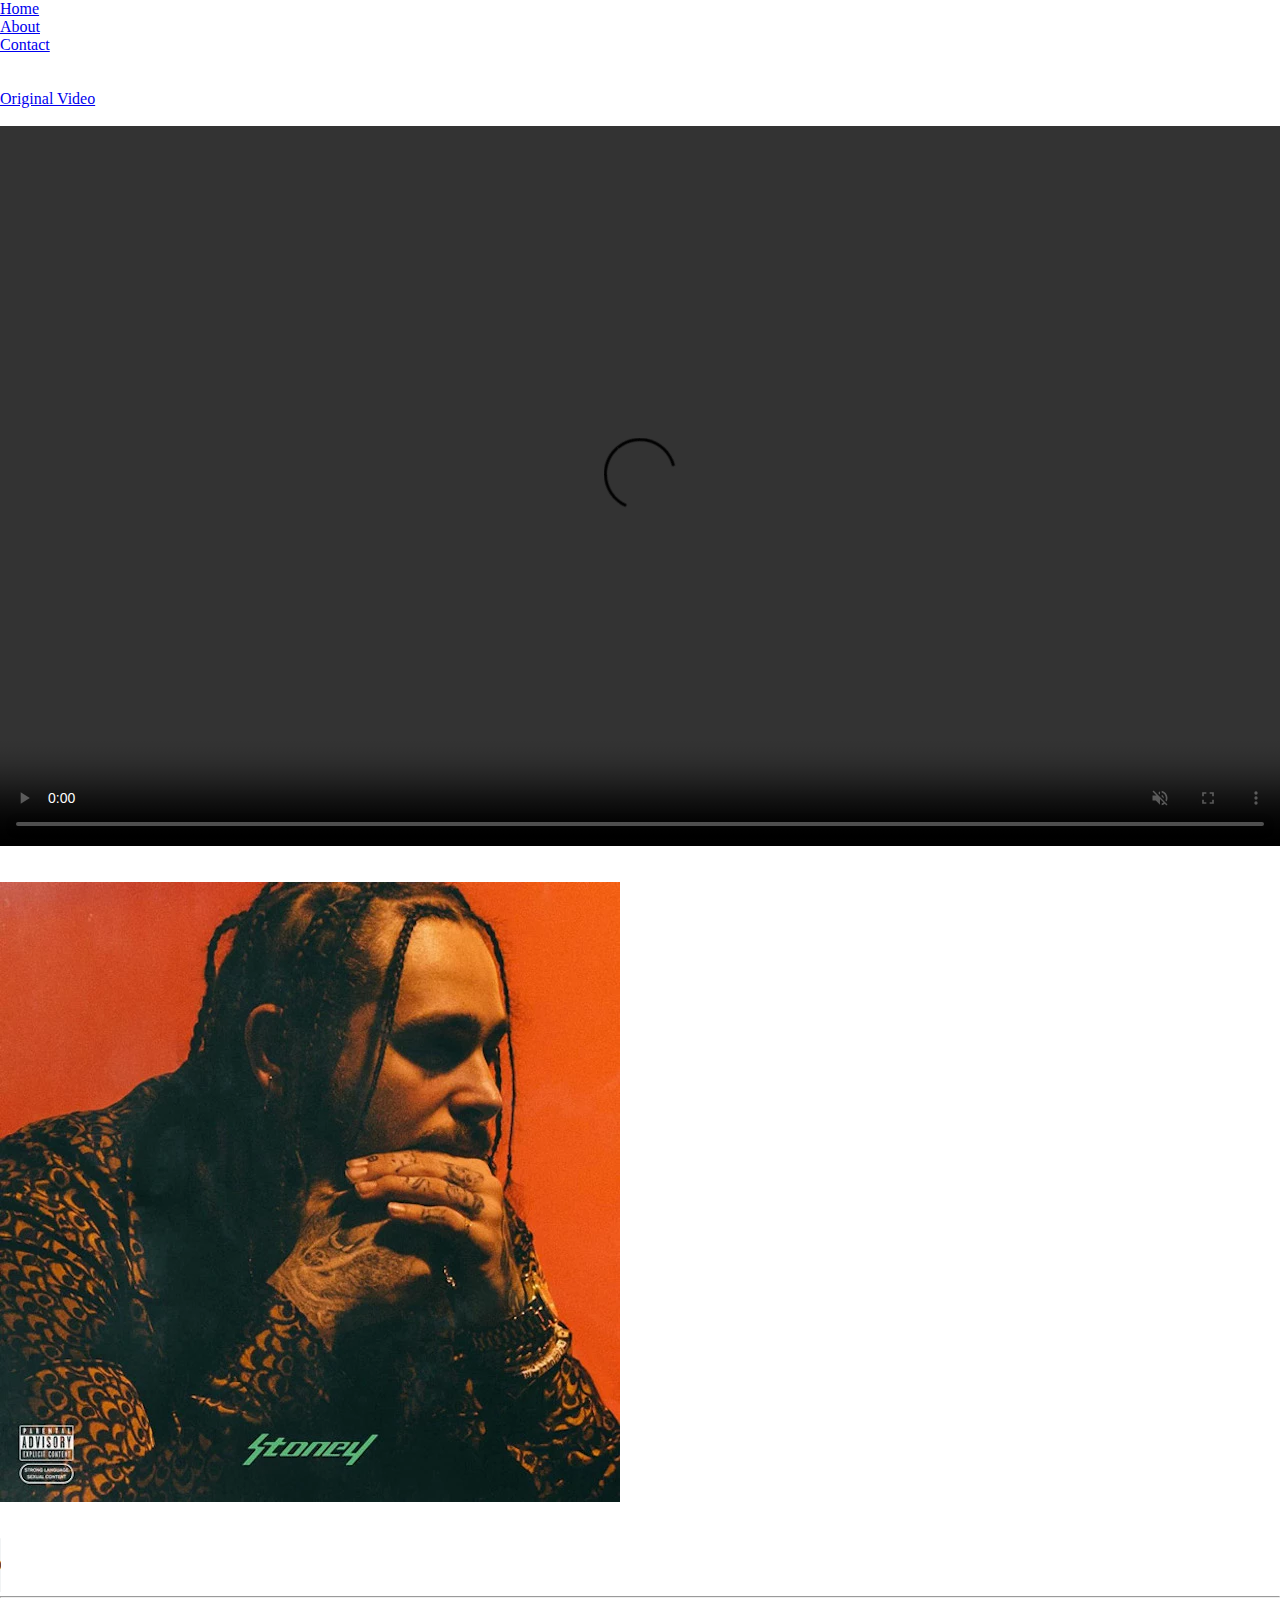
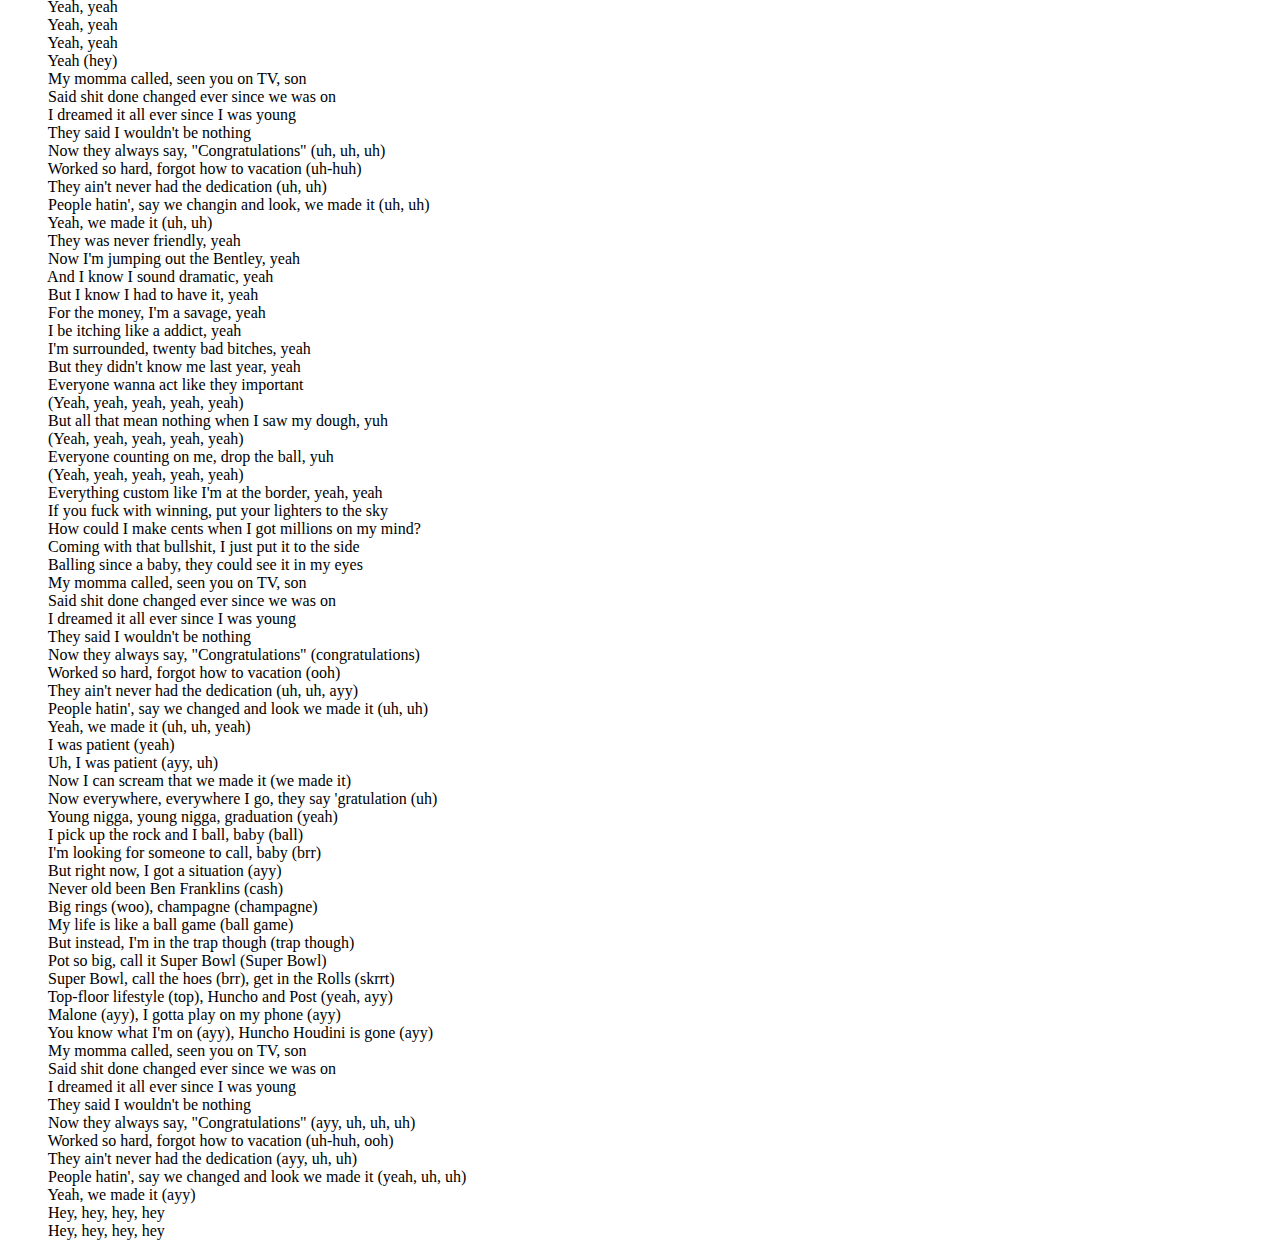
==== index.html @ ec35ed41 "uploaded files" ====
<!DOCTYPE html>
<html>
    <head>
        <title>POST MALONE SONG LYRICS</title>
        <meta charset="utf-8" />
		<meta name="viewport" content="width=device-width, initial-scale=1, user-scalable=no" />
		<link rel="stylesheet" href="assets/css/main.css" />
		<noscript><link rel="stylesheet" href="#" /></noscript>
    </head>
    <body>
        <header>
            <nav>
                <ul>
                    <li><a href="#">Home</a></li>
                    <li><a href="#">About</a></li>
                    <li><a href="#">Contact</a></li>
                </ul>
            </nav>
        </header>
        <main>
            <section>
                <h1>Congratulations ft. Quavo</h1>
                <article>
                    <p>Song by Post Malone</p>
                    <a href="https://www.youtube.com/watch?v=SC4xMk98Pdc">Original Video</a>
                    <br> <br>
                    <video width="500" controls autoplay muted>
                        <source src="video files/post-malone-congratulations.mp4" type=video/mp4>
                    </video>
                    <br> <br>
                    <a href="https://www.youtube.com/watch?v=SC4xMk98Pdc">
                    <img src="images/congratulations album cover.webp" alt="Congratulations Album Cover" height="200">
                    </a>
                    <br> <br>
                    <audio controls> 
                        <source src="/audio files/Post Malone - Congratulations ft. Quavo.mp3" type="audio/mpeg"> 
                    </audio>
                </article>
            </section>
        </main>
        
        
        <hr>
        <pre>
            Yeah, yeah
            Yeah, yeah
            Yeah, yeah
            Yeah (hey)
            My momma called, seen you on TV, son
            Said shit done changed ever since we was on
            I dreamed it all ever since I was young
            They said I wouldn't be nothing
            Now they always say, "Congratulations" (uh, uh, uh)
            Worked so hard, forgot how to vacation (uh-huh)
            They ain't never had the dedication (uh, uh)
            People hatin', say we changin and look, we made it (uh, uh)
            Yeah, we made it (uh, uh)
            They was never friendly, yeah
            Now I'm jumping out the Bentley, yeah
            And I know I sound dramatic, yeah
            But I know I had to have it, yeah
            For the money, I'm a savage, yeah
            I be itching like a addict, yeah
            I'm surrounded, twenty bad bitches, yeah
            But they didn't know me last year, yeah
            Everyone wanna act like they important
            (Yeah, yeah, yeah, yeah, yeah)
            But all that mean nothing when I saw my dough, yuh
            (Yeah, yeah, yeah, yeah, yeah)
            Everyone counting on me, drop the ball, yuh
            (Yeah, yeah, yeah, yeah, yeah)
            Everything custom like I'm at the border, yeah, yeah
            If you fuck with winning, put your lighters to the sky
            How could I make cents when I got millions on my mind?
            Coming with that bullshit, I just put it to the side
            Balling since a baby, they could see it in my eyes
            My momma called, seen you on TV, son
            Said shit done changed ever since we was on
            I dreamed it all ever since I was young
            They said I wouldn't be nothing
            Now they always say, "Congratulations" (congratulations)
            Worked so hard, forgot how to vacation (ooh)
            They ain't never had the dedication (uh, uh, ayy)
            People hatin', say we changed and look we made it (uh, uh)
            Yeah, we made it (uh, uh, yeah)
            I was patient (yeah)
            Uh, I was patient (ayy, uh)
            Now I can scream that we made it (we made it)
            Now everywhere, everywhere I go, they say 'gratulation (uh)
            Young nigga, young nigga, graduation (yeah)
            I pick up the rock and I ball, baby (ball)
            I'm looking for someone to call, baby (brr)
            But right now, I got a situation (ayy)
            Never old been Ben Franklins (cash)
            Big rings (woo), champagne (champagne)
            My life is like a ball game (ball game)
            But instead, I'm in the trap though (trap though)
            Pot so big, call it Super Bowl (Super Bowl)
            Super Bowl, call the hoes (brr), get in the Rolls (skrrt)
            Top-floor lifestyle (top), Huncho and Post (yeah, ayy)
            Malone (ayy), I gotta play on my phone (ayy)
            You know what I'm on (ayy), Huncho Houdini is gone (ayy)
            My momma called, seen you on TV, son
            Said shit done changed ever since we was on
            I dreamed it all ever since I was young
            They said I wouldn't be nothing
            Now they always say, "Congratulations" (ayy, uh, uh, uh)
            Worked so hard, forgot how to vacation (uh-huh, ooh)
            They ain't never had the dedication (ayy, uh, uh)
            People hatin', say we changed and look we made it (yeah, uh, uh)
            Yeah, we made it (ayy)
            Hey, hey, hey, hey
            Hey, hey, hey, hey
        </pre>

    </body>
</html>
---- assets/css/main.css ----
* {
    margin: 0;
    padding: 0;
    font: inherit;
    box-sizing: border-box;
}
html {
    color-scheme: dark light;
}
body {
    min-height: 100vh;
}
img, picture, svg, video {
    display: block;
    max-width: 100%;
}
img {
    height: 100%;
}
p {
    transform: matrix(1, -0.3, 1, 5, 5, 0);
  }
 video {
    width: 100%;
    aspect-ratio: 16/9;
 }
h1 {
    text-align: center;
    font-size: 1rem;
    transform: matrix(5, 1, 2, 7, 2, 250);
}
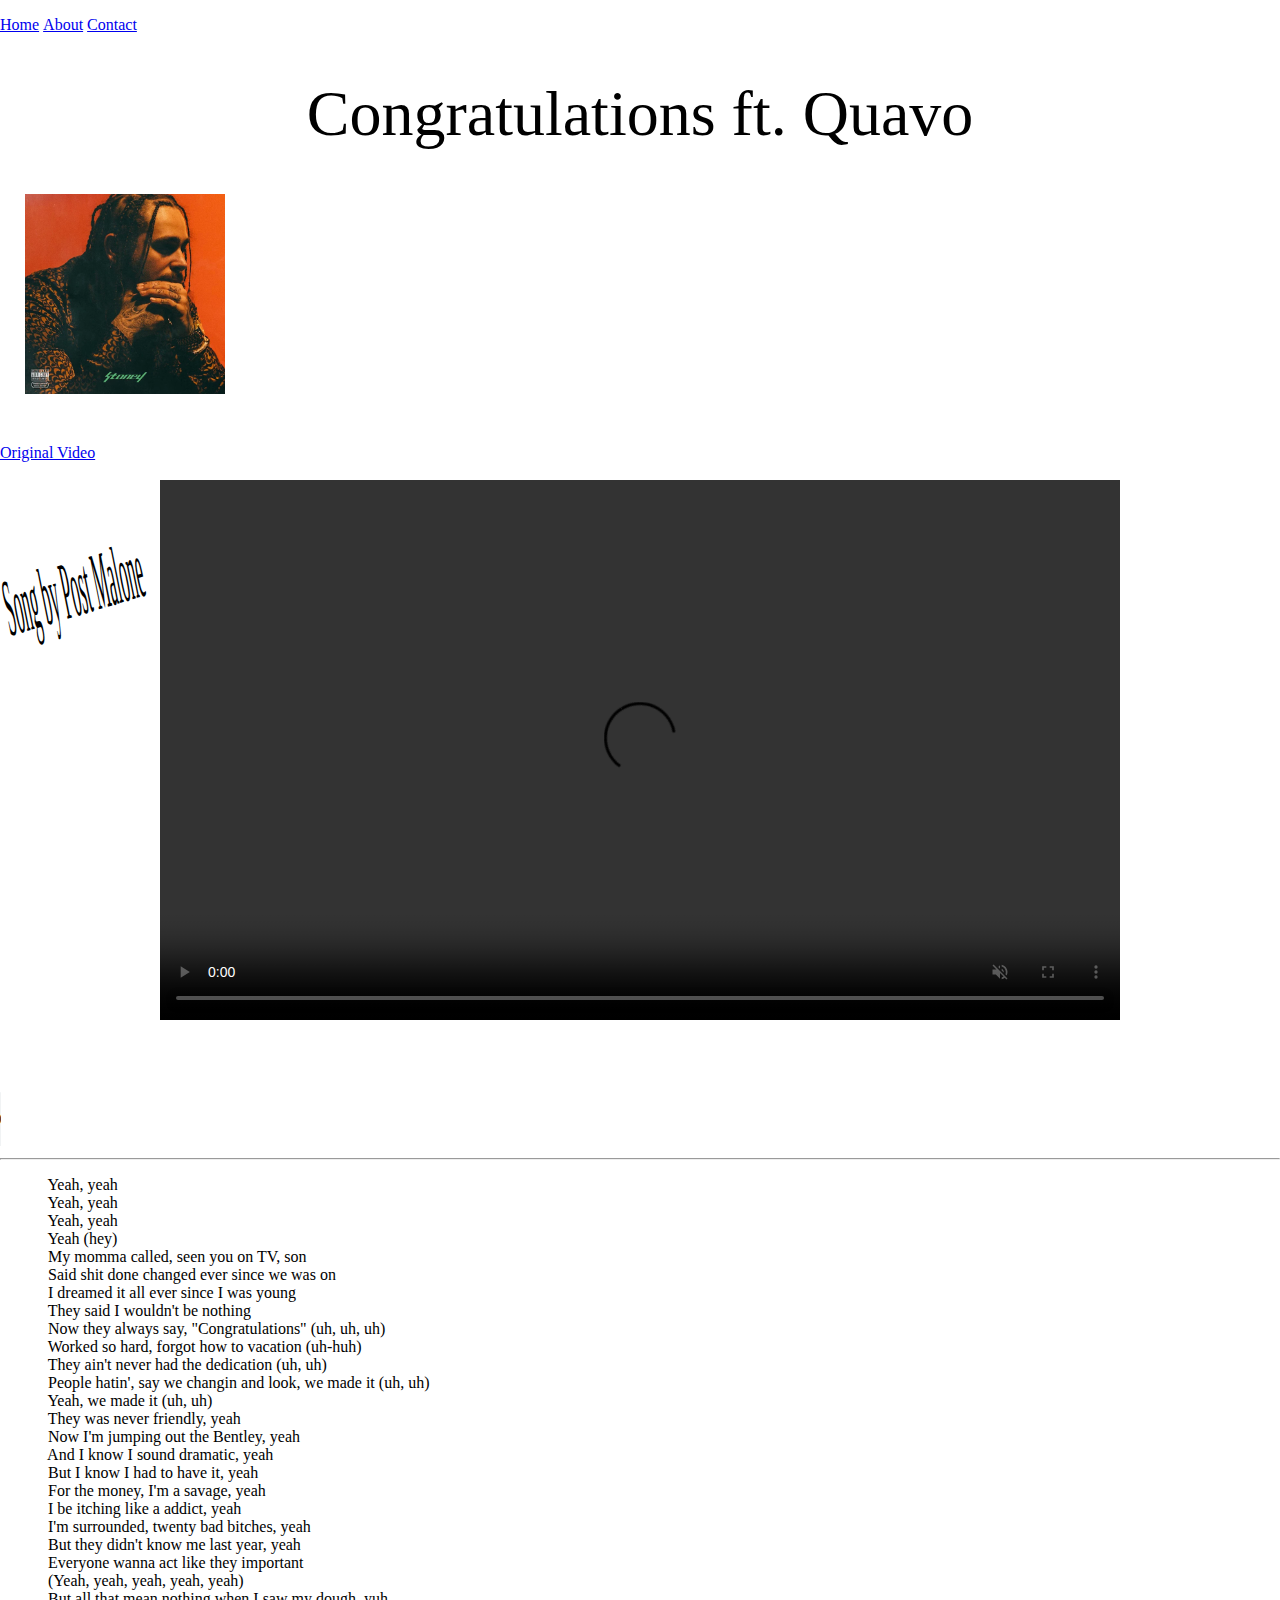
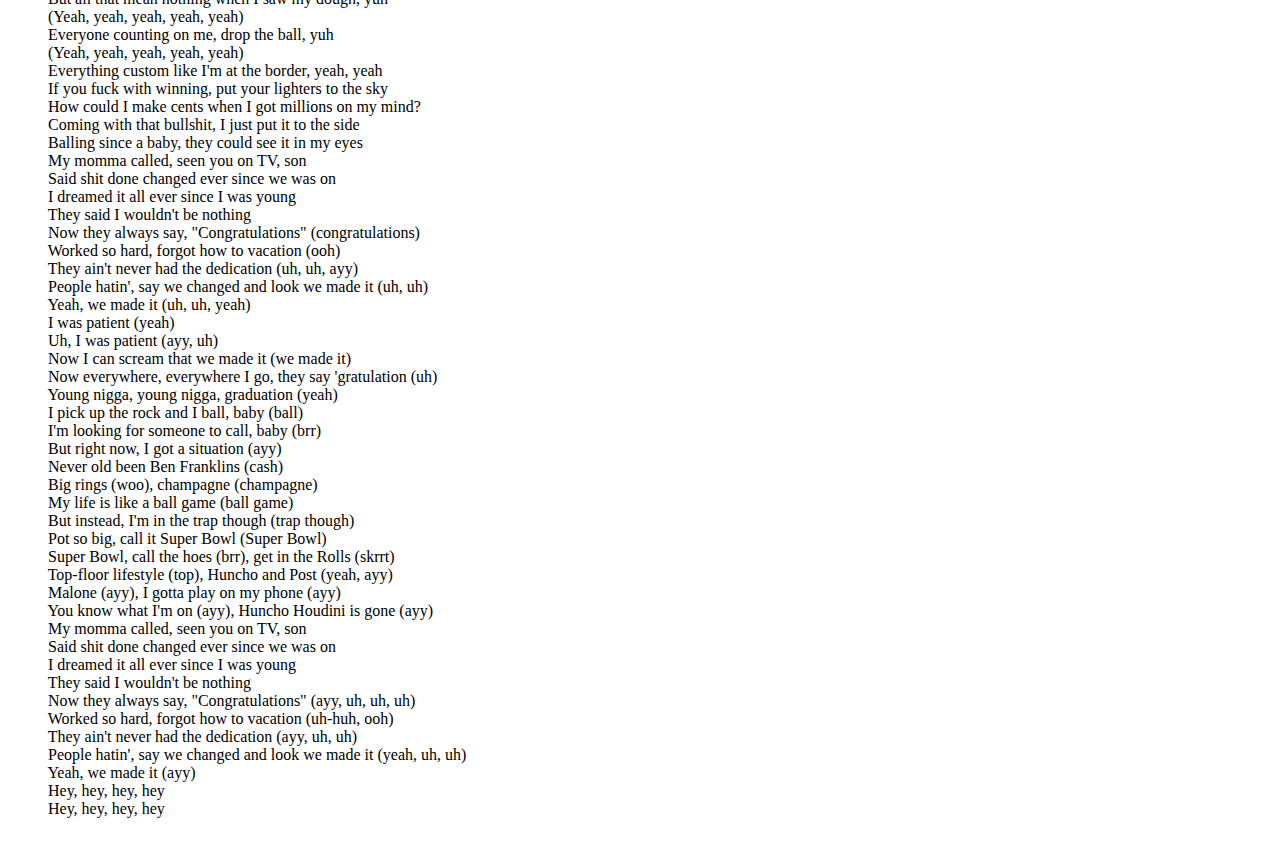
==== commit 26313d99: "Minor CSS changes" ====
--- a/index.html
+++ b/index.html
@@ -4,23 +4,29 @@
         <title>POST MALONE SONG LYRICS</title>
         <meta charset="utf-8" />
 		<meta name="viewport" content="width=device-width, initial-scale=1, user-scalable=no" />
-		<link rel="stylesheet" href="assets/css/main.css" />
+		<link rel="stylesheet" href="/assets/css/css/main.css" />
 		<noscript><link rel="stylesheet" href="#" /></noscript>
     </head>
     <body>
         <header>
-            <nav>
-                <ul>
-                    <li><a href="#">Home</a></li>
-                    <li><a href="#">About</a></li>
-                    <li><a href="#">Contact</a></li>
-                </ul>
-            </nav>
+            
+                <nav id="menu-bar">
+                    <ul id="menu-bar">
+                        <li><a href="#" class="menu-bar">Home</a></li>
+                        <li><a href="#" class="menu-bar">About</a></li>
+                        <li><a href="#" class="menu-bar">Contact</a></li>
+                    </ul>
+                </nav>
+            
+        </header>
         </header>
         <main>
             <section>
                 <h1>Congratulations ft. Quavo</h1>
                 <article>
+                    <a href="https://www.youtube.com/watch?v=SC4xMk98Pdc">
+                        <img src="images/congratulations album cover.webp" alt="Congratulations Album Cover" height="200">
+                        </a>
                     <p>Song by Post Malone</p>
                     <a href="https://www.youtube.com/watch?v=SC4xMk98Pdc">Original Video</a>
                     <br> <br>
@@ -28,9 +34,7 @@
                         <source src="video files/post-malone-congratulations.mp4" type=video/mp4>
                     </video>
                     <br> <br>
-                    <a href="https://www.youtube.com/watch?v=SC4xMk98Pdc">
-                    <img src="images/congratulations album cover.webp" alt="Congratulations Album Cover" height="200">
-                    </a>
+
                     <br> <br>
                     <audio controls> 
                         <source src="/audio files/Post Malone - Congratulations ft. Quavo.mp3" type="audio/mpeg"> 
--- a/assets/css/css/main.css
+++ b/assets/css/css/main.css
@@ -0,0 +1,38 @@
+* {
+    margin-left: auto;
+    margin-right: auto;
+    padding: 0;
+    font: inherit;
+    box-sizing: border-box;
+}
+html {
+    color-scheme: dark light;
+}
+body {
+    min-height: 100vh;
+}
+img, picture, svg, video {
+    display: block;
+    max-width: 75%;
+}
+img {
+    margin-left: 25px;
+}
+p {
+    transform: matrix(1, -0.3, 1, 5, 5, 0);
+  }
+ video {
+    width: 100%;
+    aspect-ratio: 16/9;
+ }
+h1 {
+    text-align: center;
+    font-size: 4rem;
+}
+
+#menu-bar li {
+    display:inline;
+}
+.menu-bar {
+    display: inline;
+}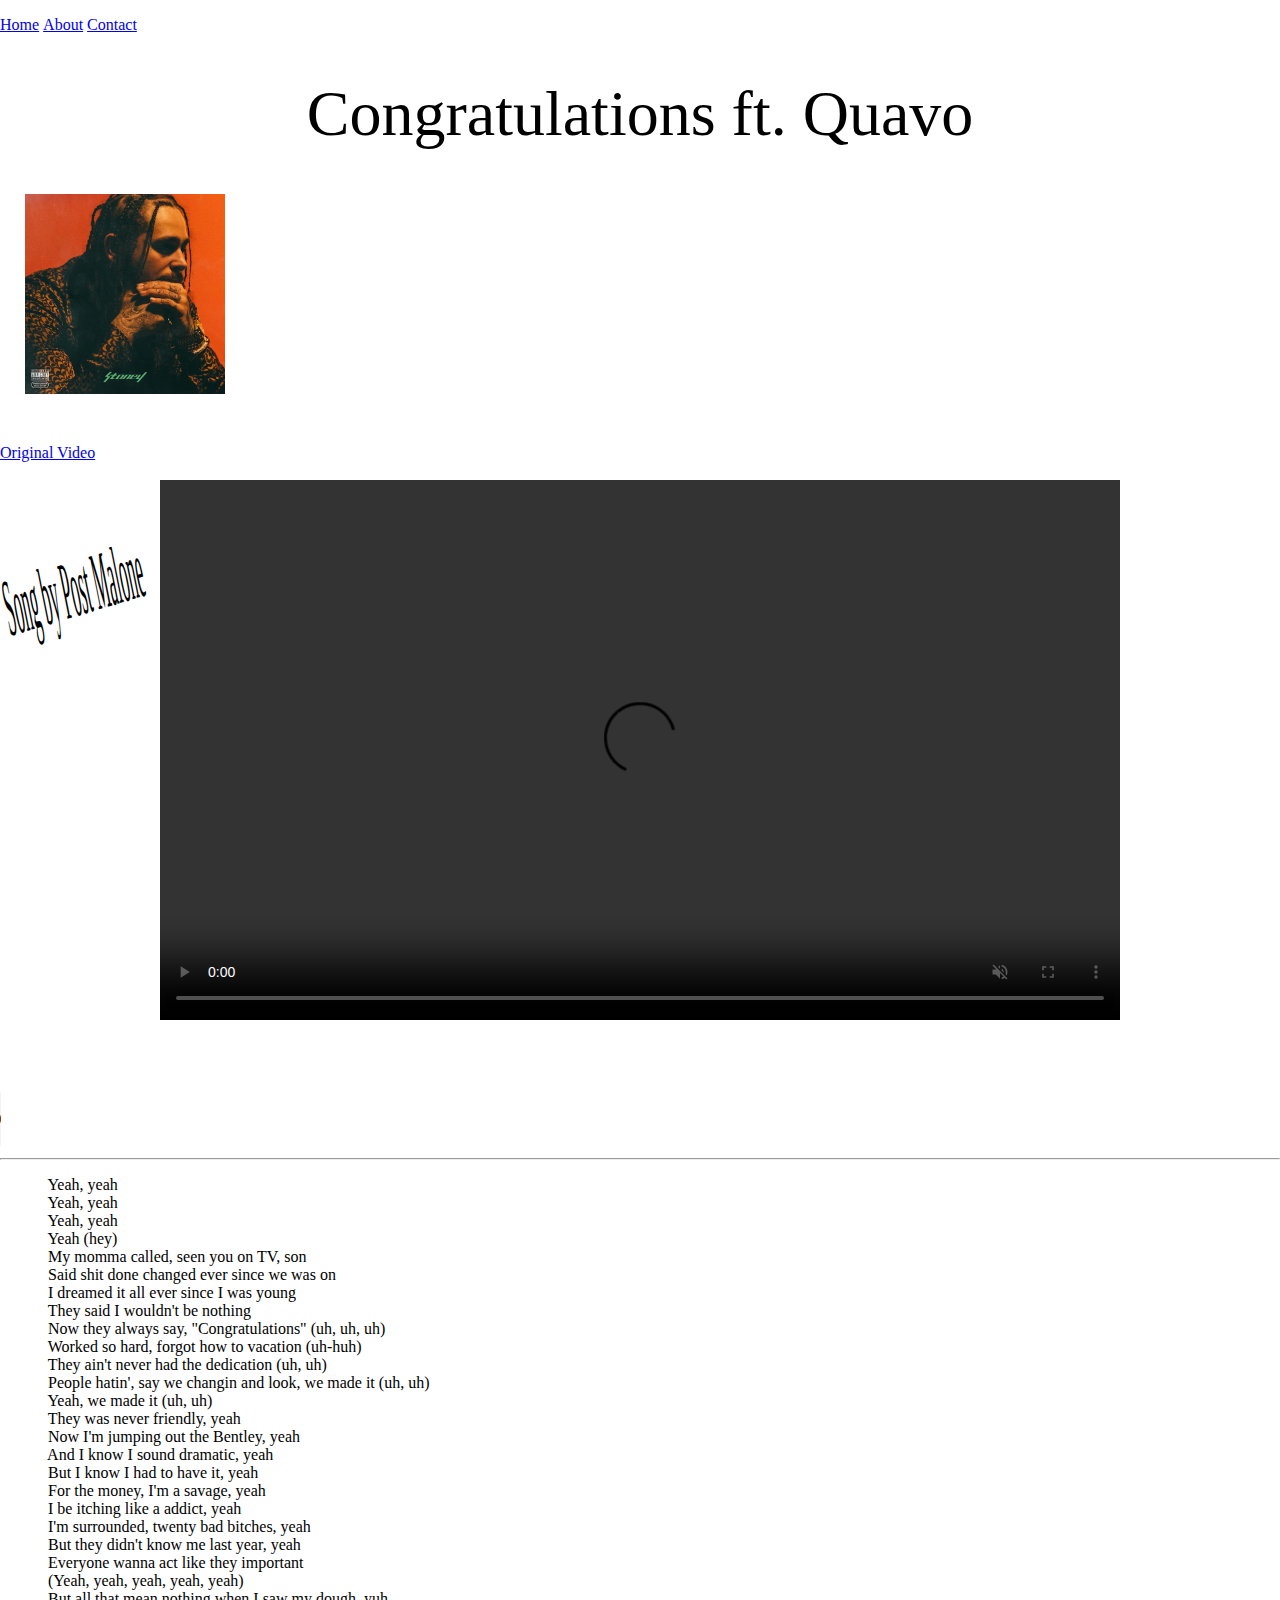
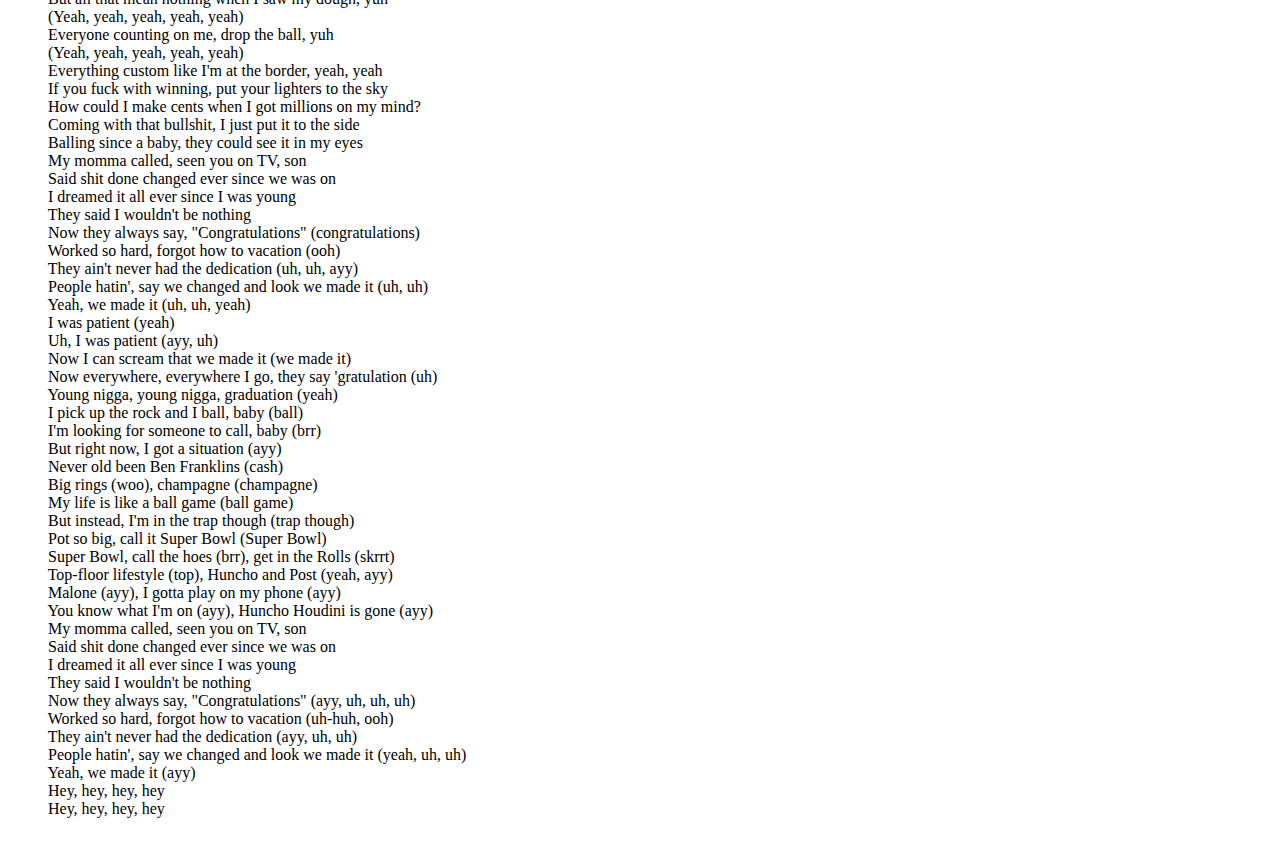
==== commit 98de7607: "clean up" ====
--- a/index.html
+++ b/index.html
@@ -1,15 +1,15 @@
 <!DOCTYPE html>
 <html>
     <head>
-        <title>POST MALONE SONG LYRICS</title>
+        <title>Posty WebTune</title>
         <meta charset="utf-8" />
 		<meta name="viewport" content="width=device-width, initial-scale=1, user-scalable=no" />
-		<link rel="stylesheet" href="/assets/css/css/main.css" />
+		<link rel="stylesheet" href="/assets/css/main.css" />
+        <link rel="icon" type="image/x-con" href="/images/p m logo.png">
 		<noscript><link rel="stylesheet" href="#" /></noscript>
     </head>
     <body>
         <header>
-            
                 <nav id="menu-bar">
                     <ul id="menu-bar">
                         <li><a href="#" class="menu-bar">Home</a></li>
@@ -17,7 +17,6 @@
                         <li><a href="#" class="menu-bar">Contact</a></li>
                     </ul>
                 </nav>
-            
         </header>
         </header>
         <main>
@@ -42,8 +41,6 @@
                 </article>
             </section>
         </main>
-        
-        
         <hr>
         <pre>
             Yeah, yeah
--- a/assets/css/main.css
+++ b/assets/css/main.css
@@ -0,0 +1,38 @@
+* {
+    margin-left: auto;
+    margin-right: auto;
+    padding: 0;
+    font: inherit;
+    box-sizing: border-box;
+}
+html {
+    color-scheme: dark light;
+}
+body {
+    min-height: 100vh;
+}
+img, picture, svg, video {
+    display: block;
+    max-width: 75%;
+}
+img {
+    margin-left: 25px;
+}
+p {
+    transform: matrix(1, -0.3, 1, 5, 5, 0);
+  }
+ video {
+    width: 100%;
+    aspect-ratio: 16/9;
+ }
+h1 {
+    text-align: center;
+    font-size: 4rem;
+}
+
+#menu-bar li {
+    display:inline;
+}
+.menu-bar {
+    display: inline;
+}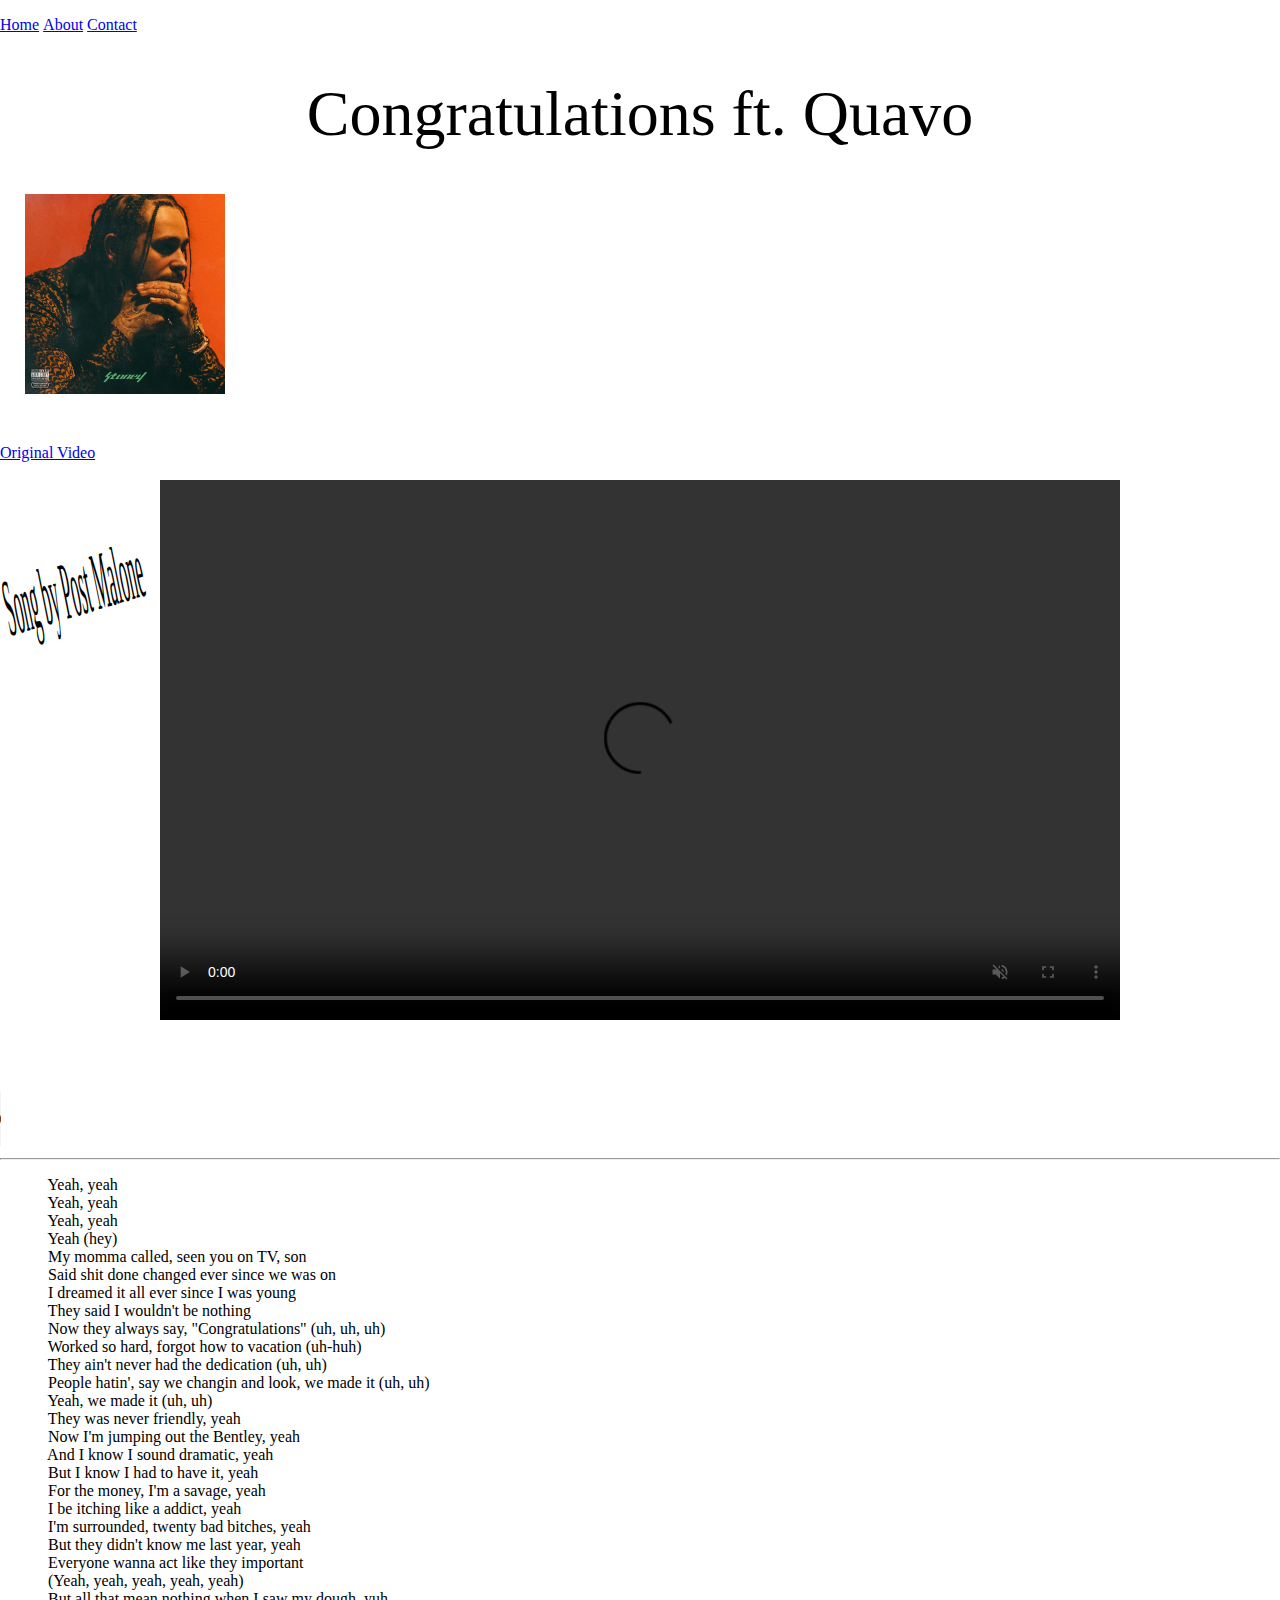
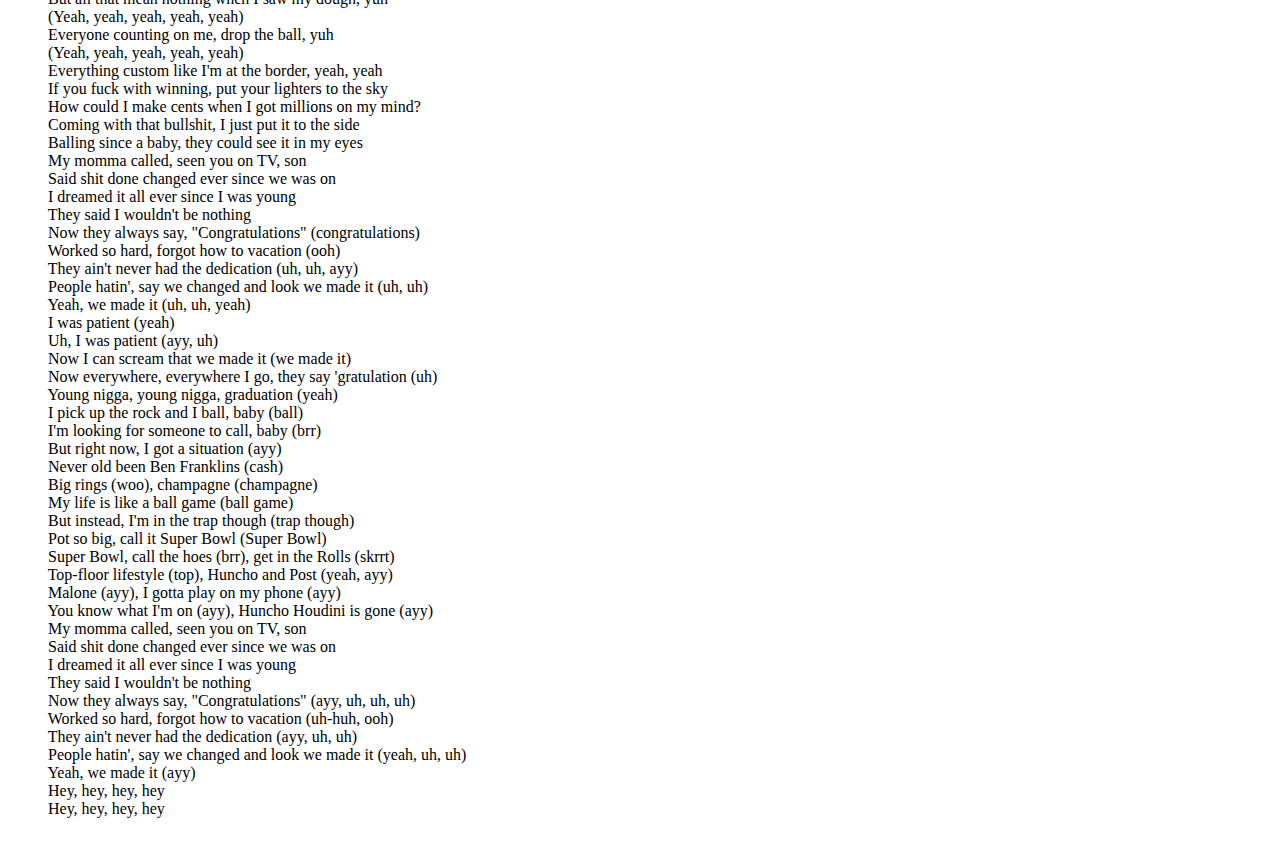
==== commit 02528b0b: "Fixing bug" ====
--- a/index.html
+++ b/index.html
@@ -4,7 +4,7 @@
         <title>Posty WebTune</title>
         <meta charset="utf-8" />
 		<meta name="viewport" content="width=device-width, initial-scale=1, user-scalable=no" />
-		<link rel="stylesheet" href="/assets/css/main.css" />
+		<link rel="stylesheet" href="/css/main.css" />
         <link rel="icon" type="image/x-con" href="/images/p m logo.png">
 		<noscript><link rel="stylesheet" href="#" /></noscript>
     </head>
@@ -29,7 +29,7 @@
                     <p>Song by Post Malone</p>
                     <a href="https://www.youtube.com/watch?v=SC4xMk98Pdc">Original Video</a>
                     <br> <br>
-                    <video width="500" controls autoplay muted>
+                    <video width="350px" controls pause muted>
                         <source src="video files/post-malone-congratulations.mp4" type=video/mp4>
                     </video>
                     <br> <br>
--- a/css/main.css
+++ b/css/main.css
@@ -0,0 +1,38 @@
+* {
+    margin-left: auto;
+    margin-right: auto;
+    padding: 0;
+    font: inherit;
+    box-sizing: border-box;
+}
+html {
+    color-scheme: dark light;
+}
+body {
+    min-height: 100vh;
+}
+img, picture, svg, video {
+    display: block;
+    max-width: 75%;
+}
+img {
+    margin-left: 25px;
+}
+p {
+    transform: matrix(1, -0.3, 1, 5, 5, 0);
+  }
+ video {
+    width: 100%;
+    aspect-ratio: 16/9;
+ }
+h1 {
+    text-align: center;
+    font-size: 4rem;
+}
+
+#menu-bar li {
+    display:inline;
+}
+.menu-bar {
+    display: inline;
+}